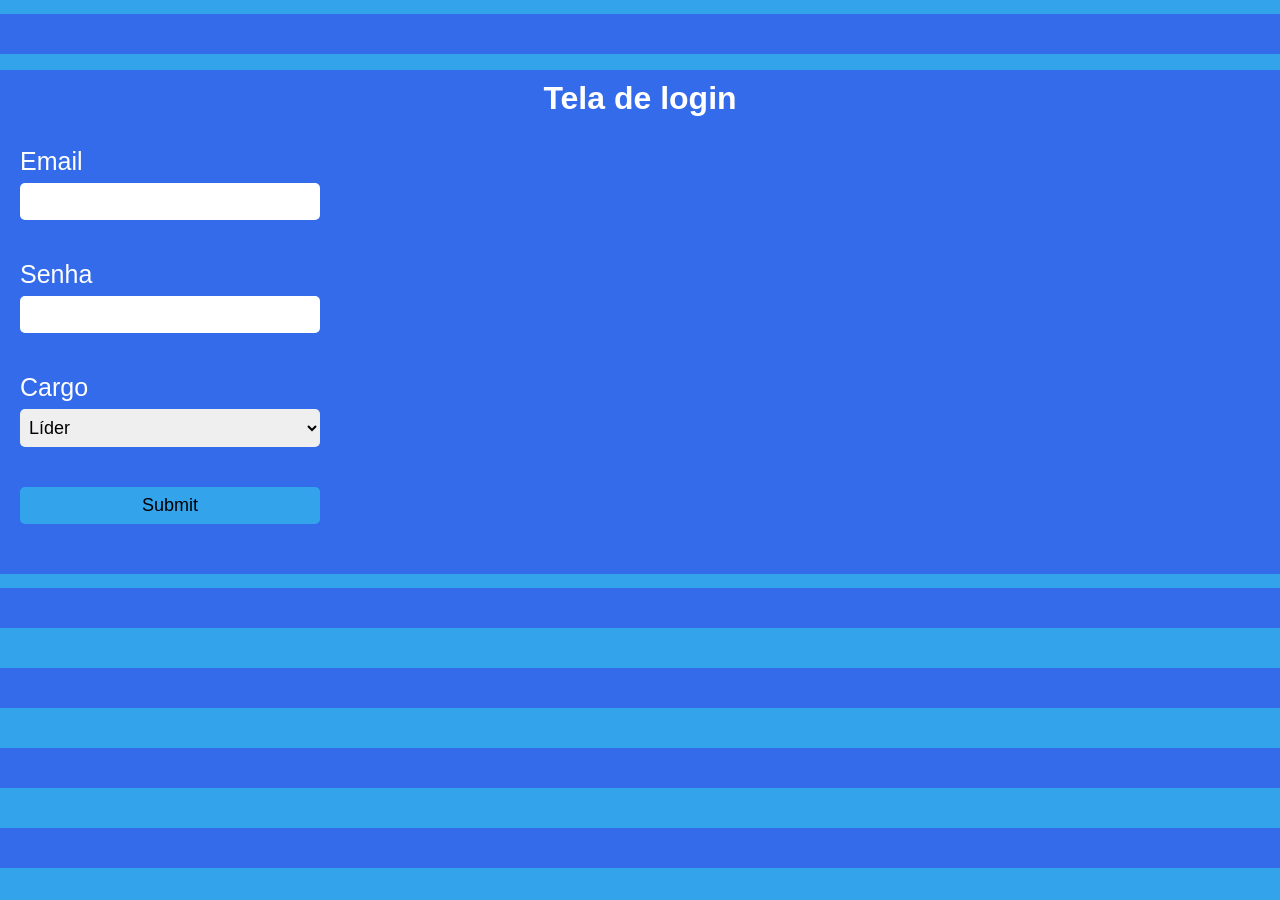
==== loginPage/index.html @ bb931593 "Primeiro commit" ====
<!DOCTYPE html>
<html lang="pt-br">
<head>
    <meta charset="UTF-8">
    <meta name="viewport" content="width=device-width, initial-scale=1.0">
    <title>Login</title>
    <style>
        body {
            margin: 0;
            display: flexbox;
            font-family:'Segoe UI', Tahoma, Geneva, Verdana, sans-serif;
            background-image: repeating-linear-gradient(0deg, #33A4EB, #33A4EB 40px, #346BEB 40px, #346BEB 80px) ;
            color: white;
        }

        #page-title {
            justify-self: center;
        }

        #submit {
            background-color: #33A4EB;
        }

        .inputs {
            justify-self: center;
            display: flex;
            flex-flow: column;
            gap: 40px;
            width: 300px;
        }

        .input {
            display: flex;
            flex-flow: column;
            justify-content: center;
        }

        h1 {
            width: 100%;
            text-align: center;
            background-color: #346BEB;
            margin: 0;
            margin-top: 70px;
            padding-top: 10px;
            padding-bottom: 10px;
        }

        form {
            background-color: #346BEB;
            padding: 20px;
            padding-bottom: 50px;
        }

        input, select {
            padding: 8px 5px;
            font-size: 18px;
            border: none;
            border-radius: 5px;
        }

        label {
            font-size: 25px;
            text-align: left;
            display: block;
            margin-bottom: 7px;
        }

    </style>
</head>
<body>
    <h1 id="page-title">Tela de login</h1>
    <form>
        <div class="inputs">
            <div class="input">
                <label for="email">Email</label>
                <input type="email" id="email" required></button>
            </div>
            <div class="input">
                <label for="senha">Senha</label>
                <input type="password" id="senha" required>
            </div>
            <div class="input">
                <label for="cargo">Cargo</label>
                <select id="cargo" required>
                    <option value="lider">Líder</option>
                    <option value="pastor">Pastor</option>
                    <option value="pastor-presidente">Pastor presidente</option>
                    <option value="admin">Admnistrador</option>
                </select>
            </div>
            <div class="input">
                <input type="submit" id="submit">
            </div>
        </div>
    </form>
</body>
</html>
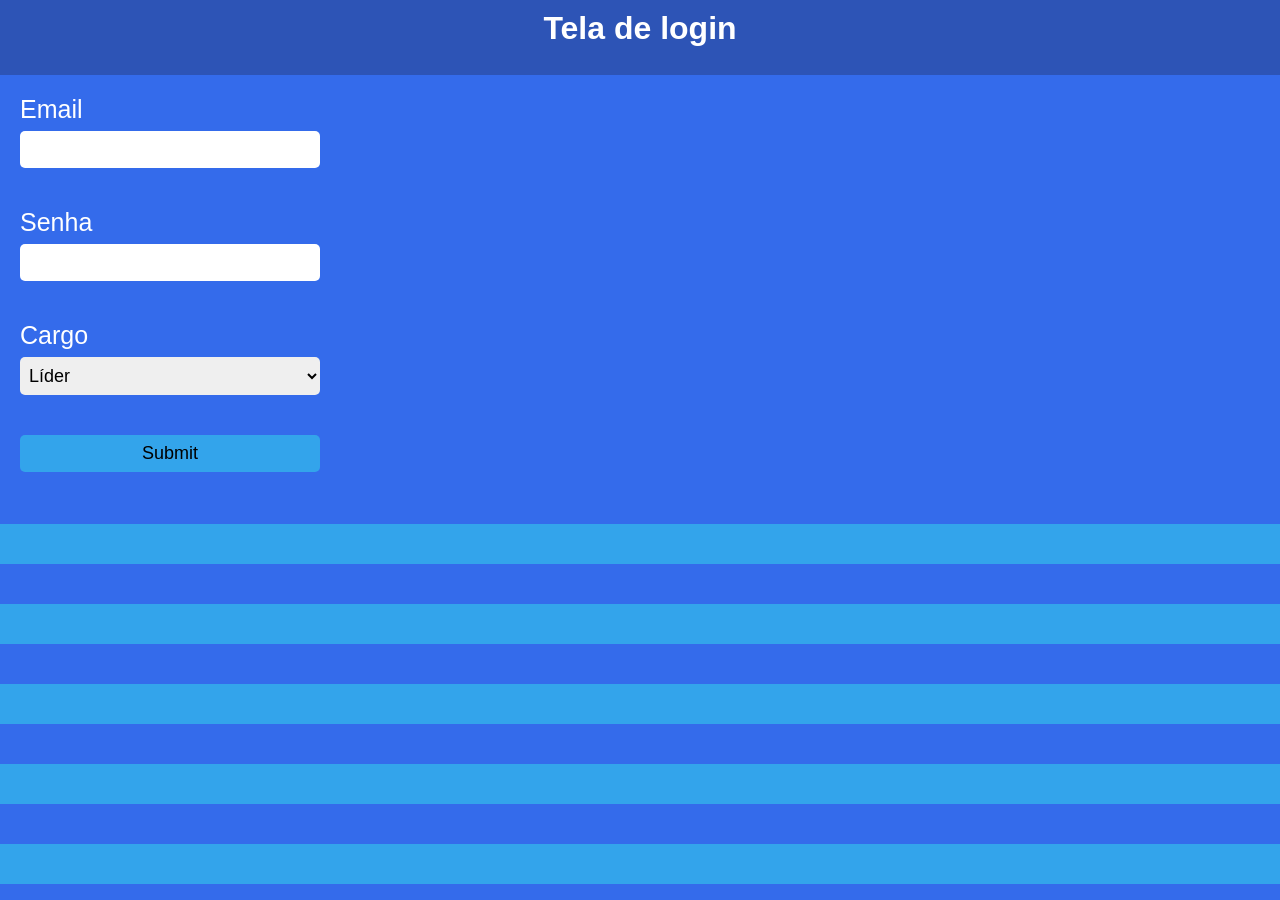
==== commit 9e4e333f: "homePage mudada e signUpPage adicionada (no momento, só como uma cópia da loginPage, que ainda não t" ====
--- a/loginPage/index.html
+++ b/loginPage/index.html
@@ -15,6 +15,9 @@
 
         #page-title {
             justify-self: center;
+            background-color: #2d54b6;
+            margin: 0 0;
+            height: 55px;
         }
 
         #submit {
@@ -93,5 +96,8 @@
             </div>
         </div>
     </form>
+    <div class="page-final">
+        
+    </div>
 </body>
 </html>
